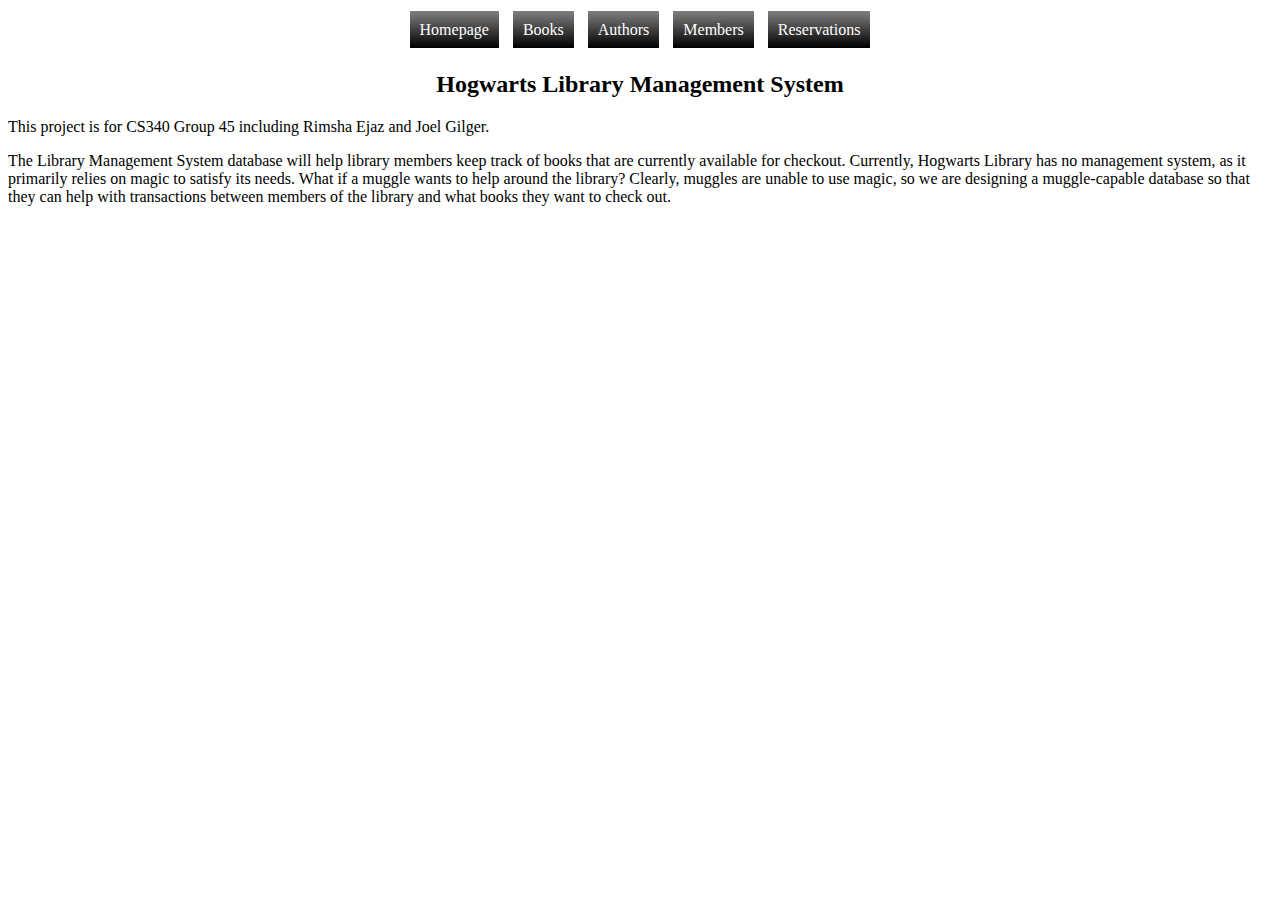
==== index.html @ 58a638a2 "Add files via upload" ====
<!DOCTYPE html>
<html lang="en">
<head>
    <meta charset="UTF-8">
    <meta name="viewport" content="width=device-width, initial-scale=1.0">
    <link rel="stylesheet" type="text/css" media="screen" href="main.css">
    <title>CS 340 Frontend</title>
</head>
<body>
    <nav>
        <a href="index.html">Homepage</a>
        <a href="books.html">Books</a>
        <a href="authors.html">Authors</a>
        <a href="members.html">Members</a>
        <a href="reservations.html">Reservations</a>
    </nav>
    <main>
        <section>
            <h2>Hogwarts Library Management System</h2>
            <p>This project is for CS340 Group 45 including Rimsha Ejaz and Joel Gilger.</p>
            <p>The Library Management System database will help library members keep track 
                of books that are currently available for checkout. Currently, Hogwarts Library
                 has no management system, as it primarily relies on magic to satisfy its 
                 needs. What if a muggle wants to help around the library? Clearly, 
                 muggles are unable to use magic, so we are designing a muggle-capable 
                 database so that they can help with transactions between members of the 
                 library and what books they want to check out.</p>
        </section>
    </main>
    
</body>
</html>
---- main.css ----
nav{
    text-align: center;
    padding: 1%;
}
nav a{
    padding: 10px;
    background-image: linear-gradient(grey, black);
    color: white;
    margin: 5px;
    text-decoration: none;
}
nav a:hover {
    background-image: linear-gradient(white, black);
    color: black;
  }
div {
 
    margin: 2%;
    padding-bottom: 3%;
}
h2 {
    text-align: center;
}
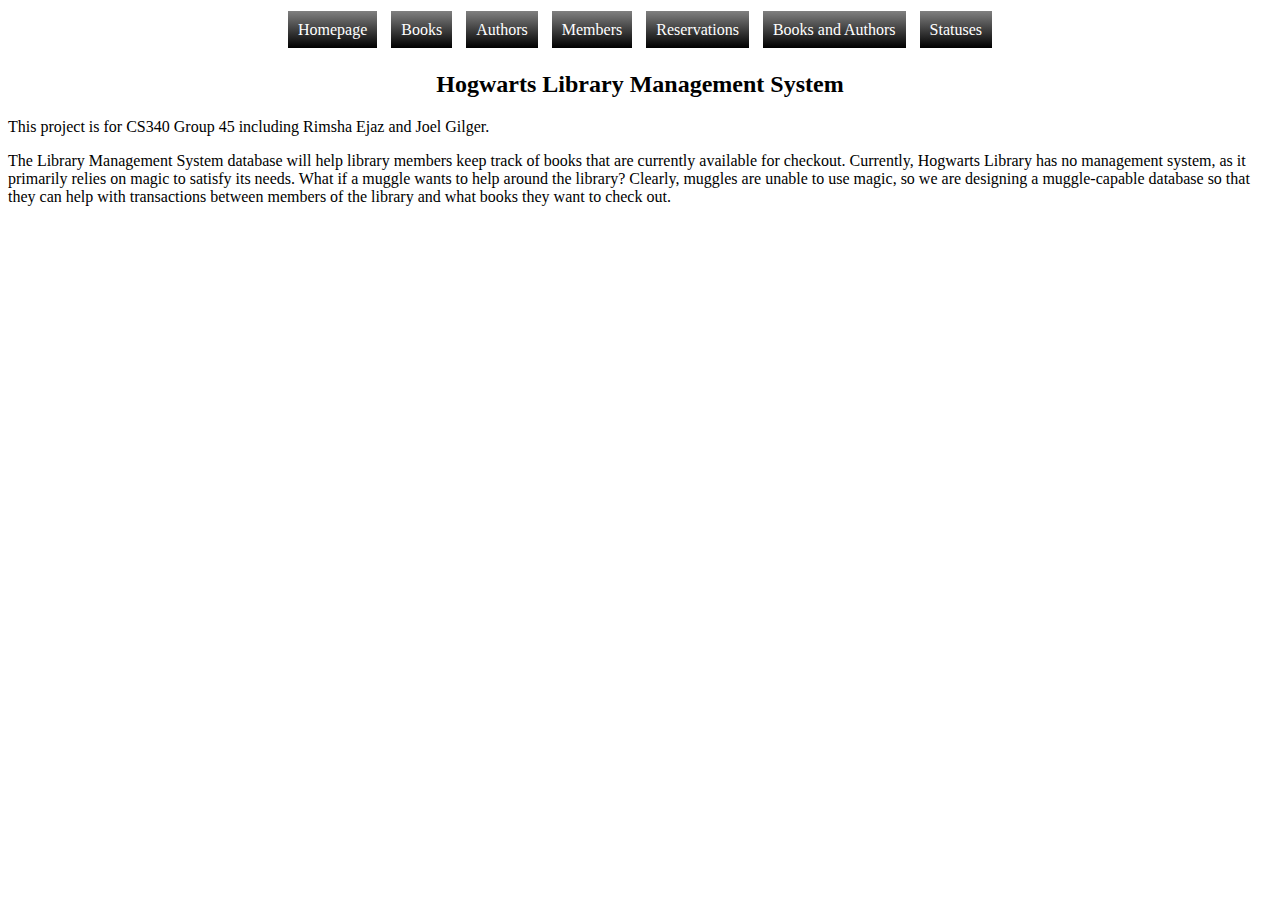
==== commit adbdd12c: "added books_authors and statuses page" ====
--- a/index.html
+++ b/index.html
@@ -13,6 +13,8 @@
         <a href="authors.html">Authors</a>
         <a href="members.html">Members</a>
         <a href="reservations.html">Reservations</a>
+        <a href="books_authors.html">Books and Authors</a>
+        <a href="statuses.html">Statuses</a>
     </nav>
     <main>
         <section>
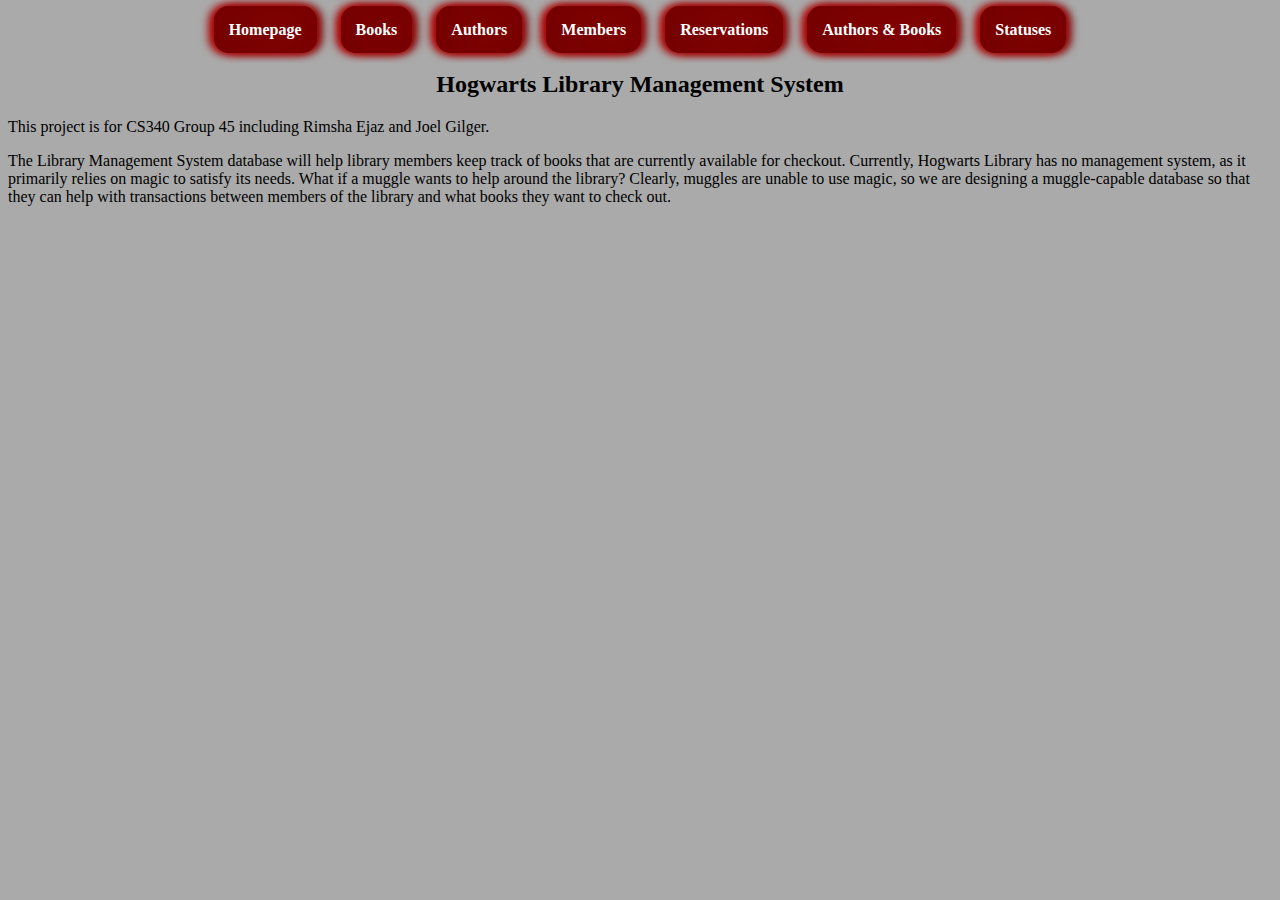
==== commit 5cfd5133: "." ====
--- a/index.html
+++ b/index.html
@@ -13,7 +13,7 @@
         <a href="authors.html">Authors</a>
         <a href="members.html">Members</a>
         <a href="reservations.html">Reservations</a>
-        <a href="books_authors.html">Books and Authors</a>
+        <a href="authors_books.html">Authors & Books</a>
         <a href="statuses.html">Statuses</a>
     </nav>
     <main>
--- a/main.css
+++ b/main.css
@@ -1,17 +1,43 @@
 
+:root {
+    --dark-red: #740001;
+    --dark-green: #1a472a;
+    --dark-blue: #0e1a40;
+    --ravenclaw-blue: #222f5b;
+    --hufflepuff-canary: #ecb939;
+    --gryff-red: #ae0001;
+    --slytherin-light-silver: #aaaaaa;
+  }
+
+
+body {
+    background-color: var(--slytherin-light-silver)
+}
 nav{
     text-align: center;
     padding: 1%;
 }
 nav a{
-    padding: 10px;
-    background-image: linear-gradient(grey, black);
+    
+    box-shadow:
+    inset 0 0 50px var(--dark-red),     
+    inset 20px 0 80px var(--dark-red),  
+    inset -20px 0 80px var(--gryff-red), 
+    inset 20px 0 300px var(--dark-red), 
+    inset -20px 0 300px var(--gryff-red),
+    0 0 10px var(--gryff-red),           
+    -5px 0 10px var(--gryff-red), 
+    5px 0 10px var(--dark-red);
     color: white;
-    margin: 5px;
+    font-weight: bold;
     text-decoration: none;
+    padding: 15px;
+    margin: 10px;
+    border-radius: 15px;
+      
 }
 nav a:hover {
-    background-image: linear-gradient(white, black);
+    text-decoration: underline;
     color: black;
   }
 div {
